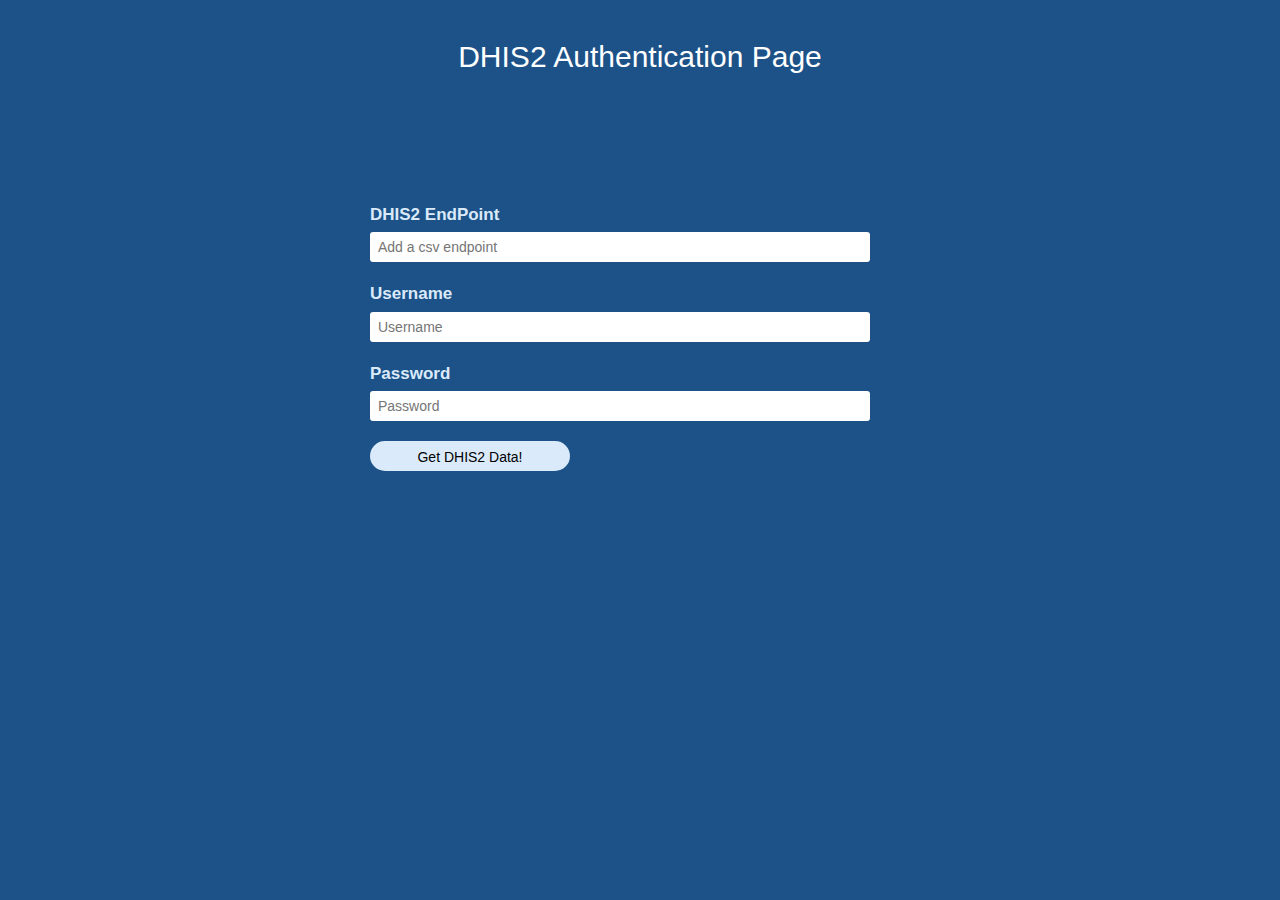
==== index.html @ d00b003e "Add files via upload" ====
<html>
<head>
    <title>One Health Surveillance</title>
    <meta http-equiv="Cache-Control" content="no-store" />

    <link href="https://maxcdn.bootstrapcdn.com/bootstrap/3.3.6/css/bootstrap.min.css" rel="stylesheet" crossorigin="anonymous">
    <script src="https://ajax.googleapis.com/ajax/libs/jquery/1.11.1/jquery.min.js" type="text/javascript"></script>
    <script src="https://maxcdn.bootstrapcdn.com/bootstrap/3.3.6/js/bootstrap.min.js" crossorigin="anonymous"></script>

    <script src="https://connectors.tableau.com/libs/tableauwdc-2.3.latest.js" type="text/javascript"></script>
    <script src="ohspcsvconnector.js" type="text/javascript"></script>
    <link rel="stylesheet" type="text/css" href="style.css"/> 
</head>

<body>    
    <h2>DHIS2 Authentication Page</h2><br>    
    <div class="login">    
    <form id="login" method="post" action="login.php" onsubmit="return">    
        <label><b>DHIS2 EndPoint</b></label>    
        <input type="text" name="Link" id="link" placeholder="Add a csv endpoint">    
        <br><br>    
        <label><b>Username</b></label>    
        <input type="text" name="User" id="username" placeholder="Username">    
        <br><br>  
        <label><b>Password</b></label>    
        <input type="Password" name="Pass" id="password" placeholder="Password">    
        <br><br> 
        <button type="button" id="submitButton" class="btn btn-success" >Get DHIS2 Data!</button>
        
    </form>     
</div>    
</body>

</html>
---- style.css ----
body  
{  
    margin: 0;  
    padding: 0;  
    background-color:#1d5288;  
    font-family: 'Arial';  
}  
.login{  
        width: 700px;  
        overflow: hidden;  
        margin: 0 auto;  
        padding: 80px;  
        background: #1d5288; 
          
}  
h2{  
    text-align: center;  
    color: white;  
    padding: 20px;  
}  
label{  
    color: #DAEAFA;  
    font-size: 17px;  
}  
#link{  
    width: 500px;  
    height: 30px;  
    border: none;  
    border-radius: 3px;  
    padding-left: 8px;  
}  
#username{  
    width: 500px;  
    height: 30px;  
    border: none;  
    border-radius: 3px;  
    padding-left: 8px;  
      
}  
#password{  
    width: 500px;  
    height: 30px;  
    border: none;  
    border-radius: 3px;  
    padding-left: 8px;   
  
}  
#submitButton{  
    width: 200px;  
    height: 30px;  
    border: none;  
    border-radius: 17px;   
    color: black;
    background: #DAEAFA;
    font-family: LiberationSansBold, arial;
    align-self: center;
}
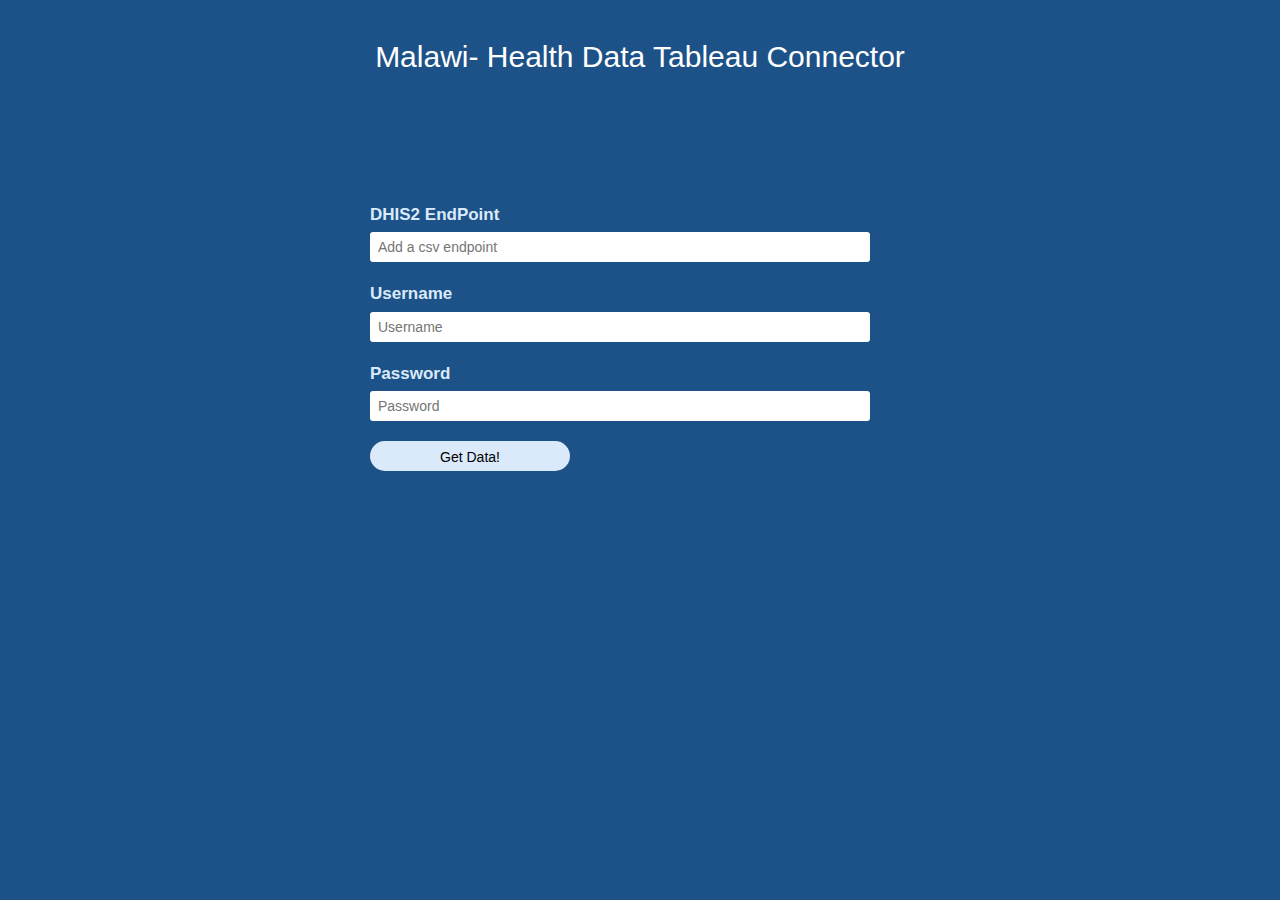
==== commit 4d5f0a1e: "Update index.html" ====
--- a/index.html
+++ b/index.html
@@ -13,7 +13,7 @@
 </head>
 
 <body>    
-    <h2>DHIS2 Authentication Page</h2><br>    
+    <h2>Malawi- Health Data Tableau Connector</h2><br>    
     <div class="login">    
     <form id="login" method="post" action="login.php" onsubmit="return">    
         <label><b>DHIS2 EndPoint</b></label>    
@@ -25,10 +25,10 @@
         <label><b>Password</b></label>    
         <input type="Password" name="Pass" id="password" placeholder="Password">    
         <br><br> 
-        <button type="button" id="submitButton" class="btn btn-success" >Get DHIS2 Data!</button>
+        <button type="button" id="submitButton" class="btn btn-success" >Get Data!</button>
         
     </form>     
 </div>    
 </body>
 
-</html>+</html>
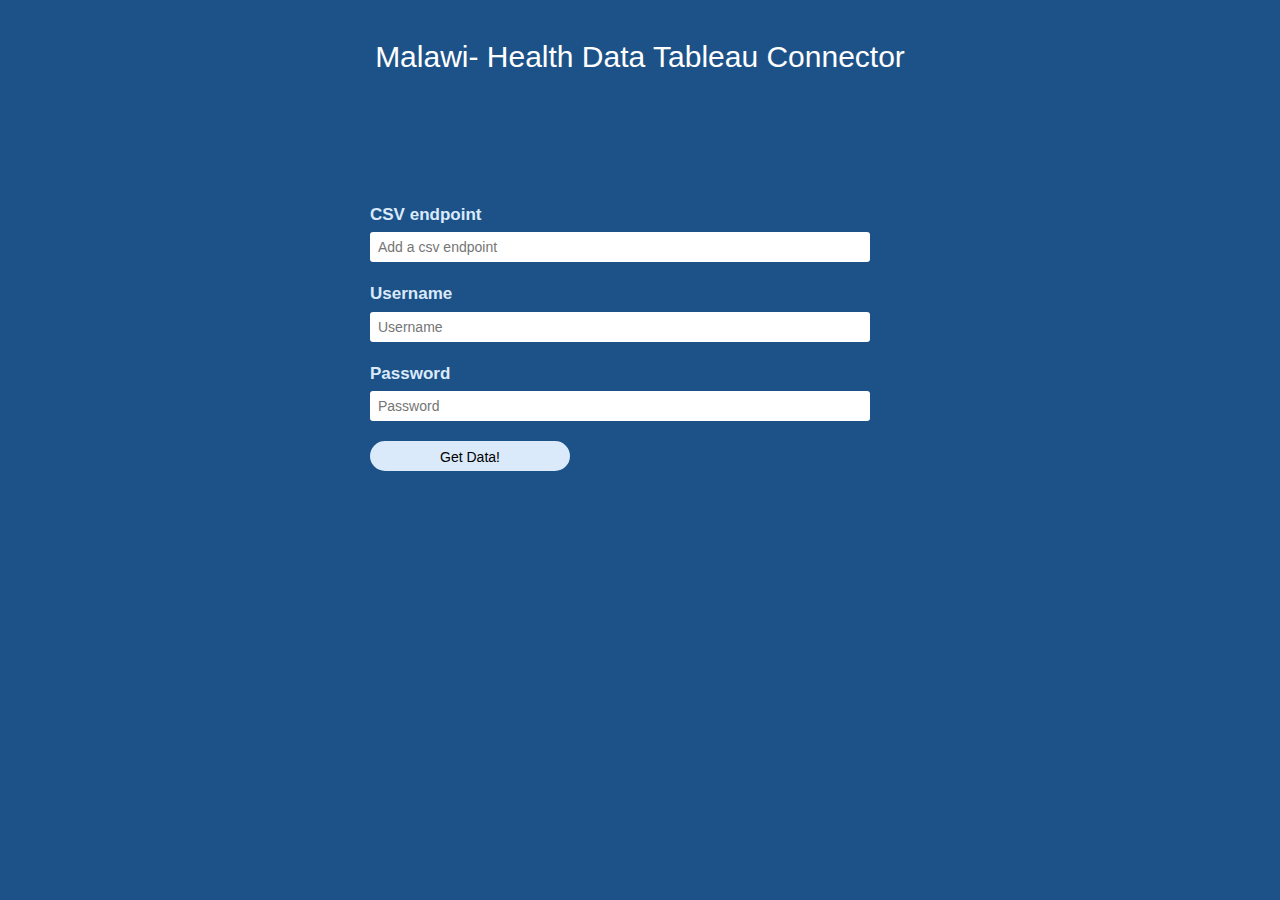
==== commit 7d9469f6: "Update index.html" ====
--- a/index.html
+++ b/index.html
@@ -8,7 +8,7 @@
     <script src="https://maxcdn.bootstrapcdn.com/bootstrap/3.3.6/js/bootstrap.min.js" crossorigin="anonymous"></script>
 
     <script src="https://connectors.tableau.com/libs/tableauwdc-2.3.latest.js" type="text/javascript"></script>
-    <script src="ohspcsvconnector.js" type="text/javascript"></script>
+    <script src="csvconnector.js" type="text/javascript"></script>
     <link rel="stylesheet" type="text/css" href="style.css"/> 
 </head>
 
@@ -16,7 +16,7 @@
     <h2>Malawi- Health Data Tableau Connector</h2><br>    
     <div class="login">    
     <form id="login" method="post" action="login.php" onsubmit="return">    
-        <label><b>DHIS2 EndPoint</b></label>    
+        <label><b>CSV endpoint</b></label>    
         <input type="text" name="Link" id="link" placeholder="Add a csv endpoint">    
         <br><br>    
         <label><b>Username</b></label>    
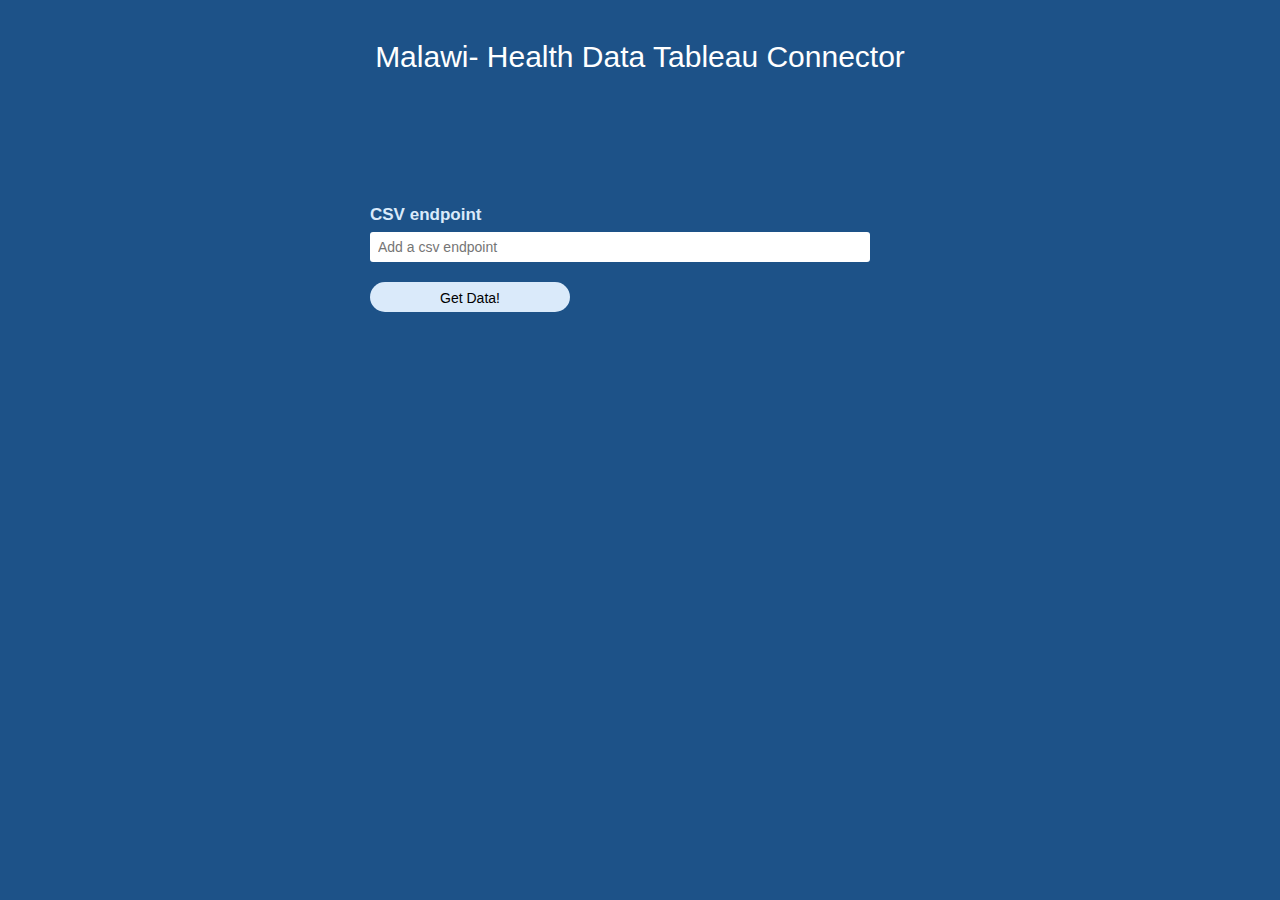
==== commit 670181d5: "Update index.html" ====
--- a/index.html
+++ b/index.html
@@ -1,6 +1,6 @@
 <html>
 <head>
-    <title>One Health Surveillance</title>
+    <title>Custom Web Data Connector</title>
     <meta http-equiv="Cache-Control" content="no-store" />
 
     <link href="https://maxcdn.bootstrapcdn.com/bootstrap/3.3.6/css/bootstrap.min.css" rel="stylesheet" crossorigin="anonymous">
@@ -19,12 +19,6 @@
         <label><b>CSV endpoint</b></label>    
         <input type="text" name="Link" id="link" placeholder="Add a csv endpoint">    
         <br><br>    
-        <label><b>Username</b></label>    
-        <input type="text" name="User" id="username" placeholder="Username">    
-        <br><br>  
-        <label><b>Password</b></label>    
-        <input type="Password" name="Pass" id="password" placeholder="Password">    
-        <br><br> 
         <button type="button" id="submitButton" class="btn btn-success" >Get Data!</button>
         
     </form>     
